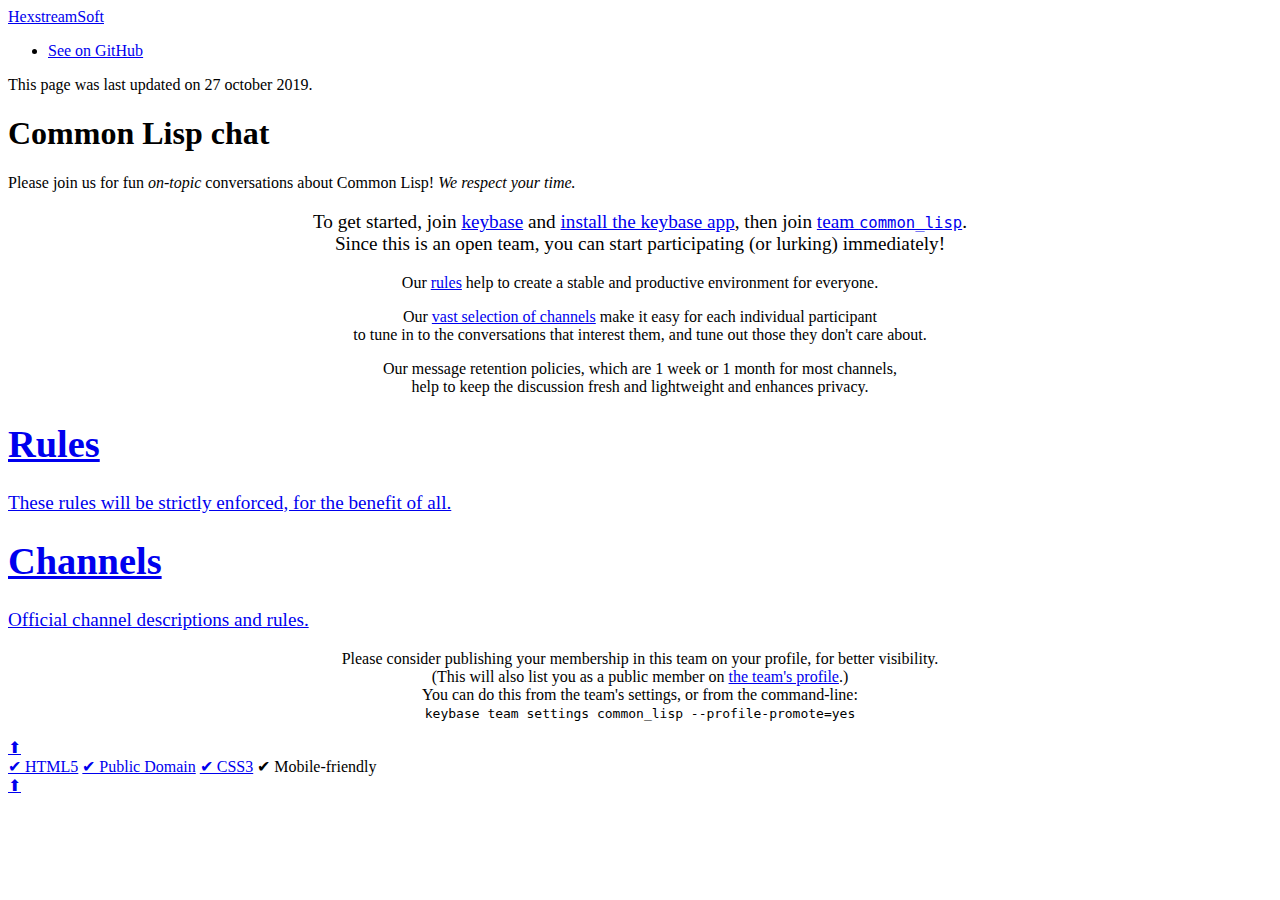
==== index.html @ 1fc0f13f "Initial commit." ====
<!DOCTYPE html>

<html>

  <head>
    <meta charset="UTF-8" />
    <link rel="canonical" href="https://chat.hexstreamsoft.com/" />
    <meta name="author" content="Jean-Philippe Paradis" />
    <link rel="author" href="https://abc.hexstream.xyz/" />
    <link rel="license" href="https://chat.hexstreamsoft.com/UNLICENSE" />
    <meta name="description" content="Please join us for fun on-topic conversations about Common Lisp! We respect your time." />
    <meta name="viewport" content="width=device-width, initial-scale=1"/>
    <title>Common Lisp chat</title>
    <link href="css/global.css" rel="stylesheet" type="text/css" />
    <link href="https://global.hexstreamsoft.com/css/homepage.css" rel="stylesheet" type="text/css" />
    <link href="https://global.hexstreamsoft.com/css/cards.css" rel="stylesheet" type="text/css" />
    <link href="https://global.hexstreamsoft.com/css/tags.css" rel="stylesheet" type="text/css" />
    <link href="index.css" rel="stylesheet" type="text/css" />
    <script src="https://global.hexstreamsoft.com/scripts/global.js"></script>
    <script src="scripts/global.js"></script>
    <script src="search.js"></script>
    <script src="index.js"></script>
  </head>

  <body>

    <nav id="top-nav">

      <div class="main">

        <div class="breadcrumbs">
          <a href="https://www.hexstreamsoft.com/">HexstreamSoft</a>
        </div>

        <nav class="tabs" id="meta-nav">
          <ul>
            <li><a class="github" href="https://github.com/Hexstream/chat.hexstreamsoft.com" target="_blank"><span>See on GitHub</span></a></li>
          </ul>
        </nav>

      </div>

      <p id="last-updated"><span>This page was last updated on </span><time datetime="2019-10-27">27 october 2019</time><span>.</span></p>

    </nav>

    <main>

      <header id="page-header">
        <h1>Common Lisp chat</h1>
        <p class="description">Please join us for fun <em>on-topic</em> conversations about Common&nbsp;Lisp! <em>We respect your time.</em></p>
      </header>

      <div id="getting-started">

        <p>To get started, join <a href="https://keybase.io/" target="_blank">keybase</a> and <a href="https://keybase.io/download" target="_blank">install the keybase app</a>, then join <a href="https://keybase.io/team/common_lisp" target="_blank">team <code>common_lisp</code></a>.<br />Since this is an open team, you can start participating (or <span title="observing without participating">lurking</span>) immediately!</p>

        <p>Our <a href="rules/" >rules</a> help to create a stable and productive environment for everyone.</p>

        <p>Our <a href="channels/">vast selection of channels</a> make it easy for each individual participant<br />to tune in to the conversations that interest them, and tune out those they don't care about.</p>

        <p>Our message retention policies, which are 1 week or 1 month for most channels,<br />help to keep the discussion fresh and lightweight and enhances privacy.</p>

      </div>

      <div class="fit-content">

        <nav class="navlists column">

          <nav class="navlist column">

            <section>
              <a href="rules/">
                <h1>Rules</h1>
                <p>These rules will be strictly enforced, for the benefit of all.</p>
              </a>
            </section>

            <section>
              <a href="channels/">
                <h1>Channels</h1>
                <p>Official channel descriptions and rules.</p>
              </a>
            </section>

          </nav>

        </nav>

      </div>

      <p id="please-publish-your-membership">Please consider publishing your membership in this team on your profile, for better visibility.<br />(This will also list you as a public member on <a href="https://keybase.io/team/common_lisp" target="_blank">the team's profile</a>.)<br />You can do this from the team's settings, or from the command-line:<br /><code>keybase team settings common_lisp --profile-promote=yes</code></p>

    </main>

    <footer id="footer">
      <div class="back-to-top left">
        <a href="#">⬆</a>
      </div>
      <div class="main">
        <a href="http://validator.w3.org/check?uri=http%3A%2F%2Fchat.hexstreamsoft.com%2F">✔ HTML5</a>
        <a href="https://chat.hexstreamsoft.com/README">✔ Public Domain</a>
        <a href="http://jigsaw.w3.org/css-validator/validator?uri=http%3A%2F%2Fchat.hexstreamsoft.com%2F">✔ CSS3</a>
        <a>✔ Mobile-friendly</a>
      </div>
      <div class="back-to-top right">
        <a href="#">⬆</a>
      </div>
    </footer>

  </body>

</html>
---- css/global.css ----
@import "https://global.hexstreamsoft.com/css/global.css";
@import "https://global.hexstreamsoft.com/css/cards.css";

.cards {
    align-items: flex-start;
    margin-left: -1em;
}

.cards .card h1 a {
    color: inherit;
}

.cards .card h1 a:hover,
.cards .card h1 a:focus {
    text-decoration: underline;
}

.cards .card:target h1 {
    color: green;
}


.cards .card .tags.addenda {
    position: absolute;
    top: 100%;
    margin-top: 0.2em;
    opacity: 1;
}

.cards .card .tags.addenda .tag {
    font-size: smaller;
}

.cards .card .tags.addenda:hover,
.cards .card .tags.addenda:focus {
    opacity: 1;
}
---- index.css ----
#top-nav > .main > .tabs ul > li {
    border-top: none;
    border-bottom: none;
}

#getting-started,
#please-publish-your-membership {
    text-align: center;
}

#getting-started > p:first-child {
    font-size: larger;
}

.navlists {
    font-size: larger;
    margin-top: 1em;
}
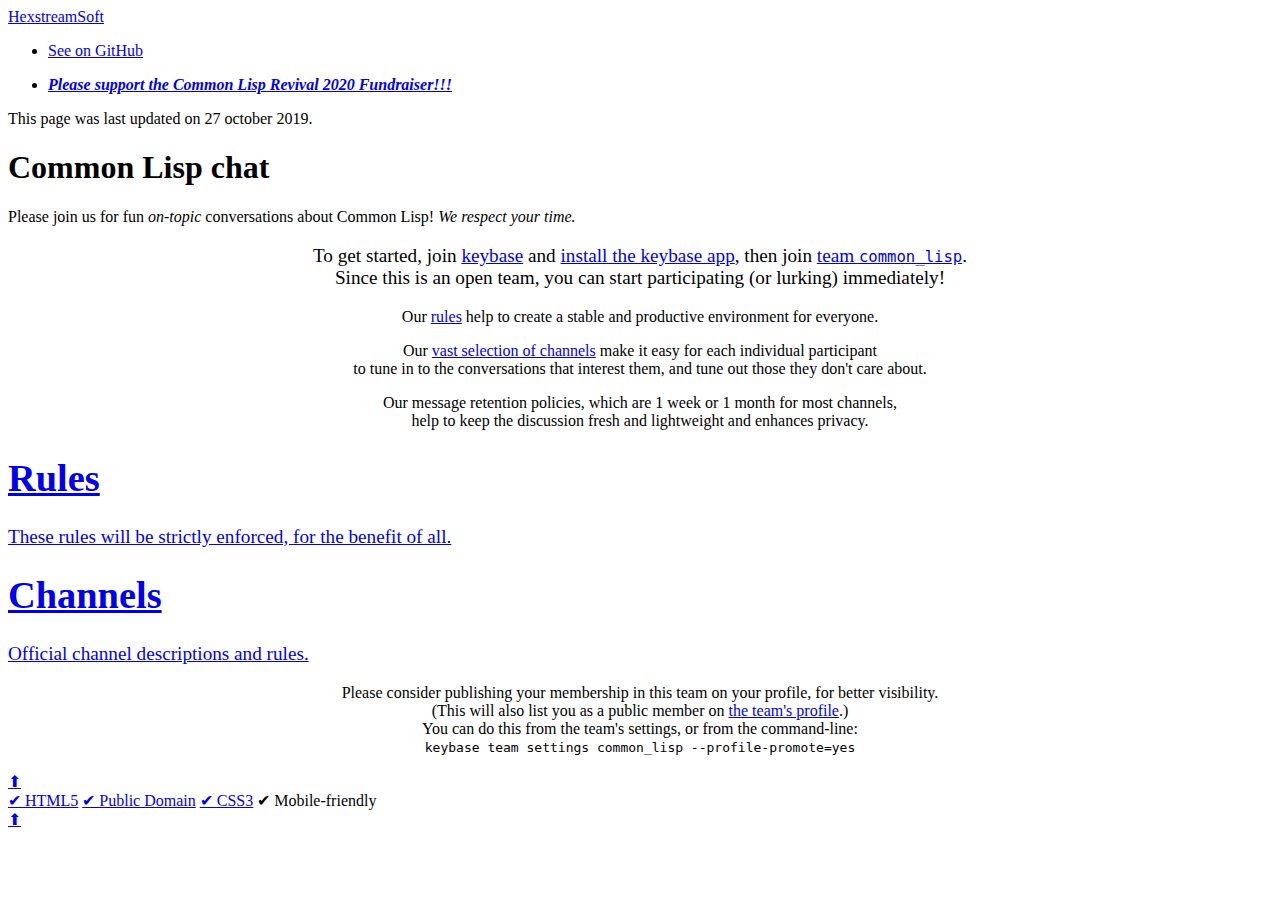
==== commit b945359f: "Please support the Common Lisp Revival 2020 Fundraiser!!!" ====
--- a/index.html
+++ b/index.html
@@ -12,11 +12,11 @@
     <meta name="viewport" content="width=device-width, initial-scale=1"/>
     <title>Common Lisp chat</title>
     <link href="css/global.css" rel="stylesheet" type="text/css" />
-    <link href="https://global.hexstreamsoft.com/css/homepage.css" rel="stylesheet" type="text/css" />
-    <link href="https://global.hexstreamsoft.com/css/cards.css" rel="stylesheet" type="text/css" />
-    <link href="https://global.hexstreamsoft.com/css/tags.css" rel="stylesheet" type="text/css" />
+    <link href="https://global.hexstream.dev/css/homepage.css" rel="stylesheet" type="text/css" />
+    <link href="https://global.hexstream.dev/css/cards.css" rel="stylesheet" type="text/css" />
+    <link href="https://global.hexstream.dev/css/tags.css" rel="stylesheet" type="text/css" />
     <link href="index.css" rel="stylesheet" type="text/css" />
-    <script src="https://global.hexstreamsoft.com/scripts/global.js"></script>
+    <script src="https://global.hexstream.dev/scripts/global.js"></script>
     <script src="scripts/global.js"></script>
     <script src="search.js"></script>
     <script src="index.js"></script>
@@ -35,6 +35,16 @@
         <nav class="tabs" id="meta-nav">
           <ul>
             <li><a class="github" href="https://github.com/Hexstream/chat.hexstreamsoft.com" target="_blank"><span>See on GitHub</span></a></li>
+          </ul>
+        </nav>
+
+        <nav class="tabs">
+          <ul>
+            <li>
+              <a href="https://github.com/sponsors/Hexstream" target="_blank">
+                <strong><em>Please support the Common&nbsp;Lisp Revival 2020 Fundraiser!!!</em></strong>
+              </a>
+            </li>
           </ul>
         </nav>
 
--- a/css/global.css
+++ b/css/global.css
@@ -1,37 +1 @@
-@import "https://global.hexstreamsoft.com/css/global.css";
-@import "https://global.hexstreamsoft.com/css/cards.css";
-
-.cards {
-    align-items: flex-start;
-    margin-left: -1em;
-}
-
-.cards .card h1 a {
-    color: inherit;
-}
-
-.cards .card h1 a:hover,
-.cards .card h1 a:focus {
-    text-decoration: underline;
-}
-
-.cards .card:target h1 {
-    color: green;
-}
-
-
-.cards .card .tags.addenda {
-    position: absolute;
-    top: 100%;
-    margin-top: 0.2em;
-    opacity: 1;
-}
-
-.cards .card .tags.addenda .tag {
-    font-size: smaller;
-}
-
-.cards .card .tags.addenda:hover,
-.cards .card .tags.addenda:focus {
-    opacity: 1;
-}
+@import "https://global.hexstream.dev/css/global.css";
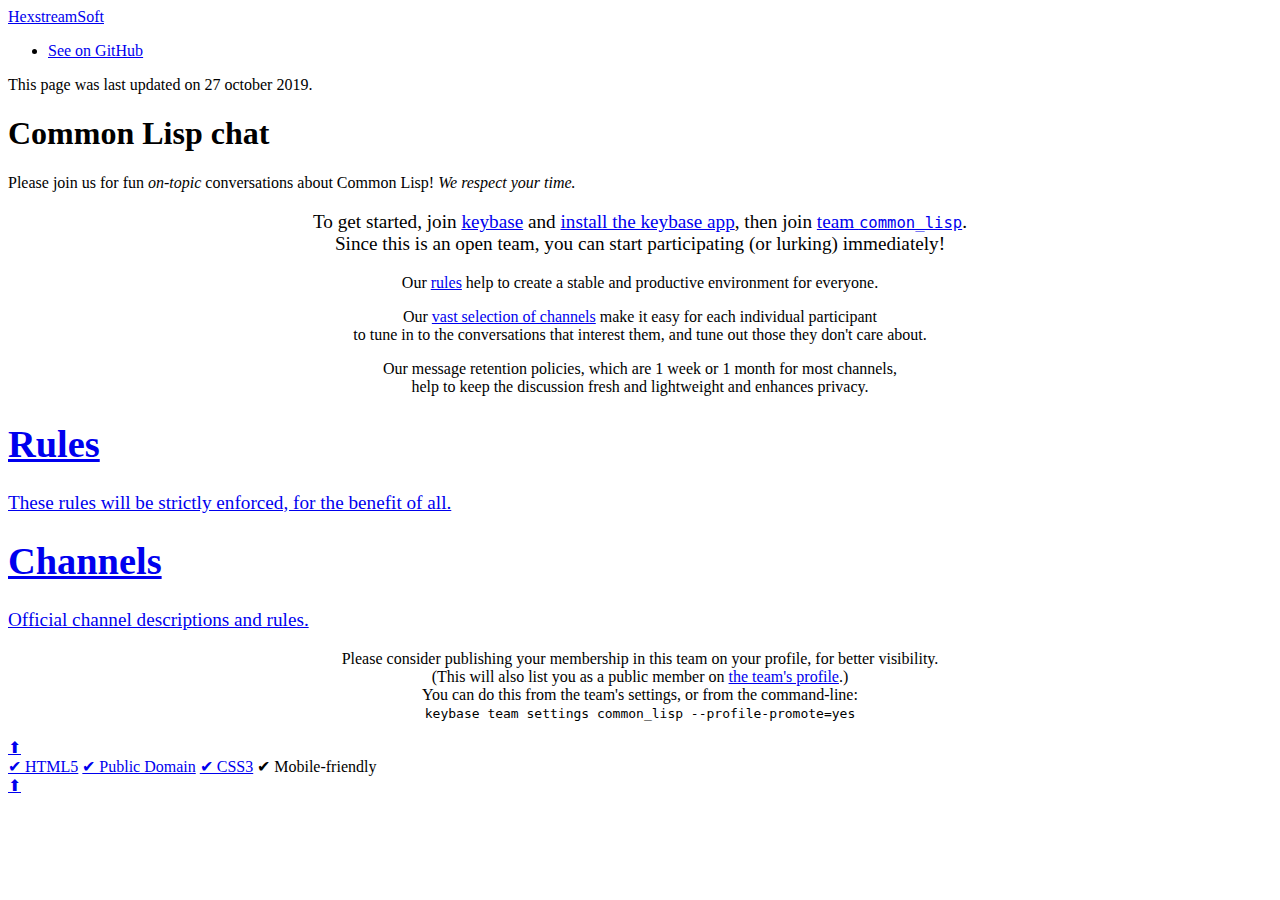
==== commit e1fb5a98: "THANK YOU to everyone who supported the Common Lisp Revival 2020 Fundraiser!!!" ====
--- a/index.html
+++ b/index.html
@@ -18,7 +18,6 @@
     <link href="index.css" rel="stylesheet" type="text/css" />
     <script src="https://global.hexstream.dev/scripts/global.js"></script>
     <script src="scripts/global.js"></script>
-    <script src="search.js"></script>
     <script src="index.js"></script>
   </head>
 
@@ -35,16 +34,6 @@
         <nav class="tabs" id="meta-nav">
           <ul>
             <li><a class="github" href="https://github.com/Hexstream/chat.hexstreamsoft.com" target="_blank"><span>See on GitHub</span></a></li>
-          </ul>
-        </nav>
-
-        <nav class="tabs">
-          <ul>
-            <li>
-              <a href="https://github.com/sponsors/Hexstream" target="_blank">
-                <strong><em>Please support the Common&nbsp;Lisp Revival 2020 Fundraiser!!!</em></strong>
-              </a>
-            </li>
           </ul>
         </nav>
 
